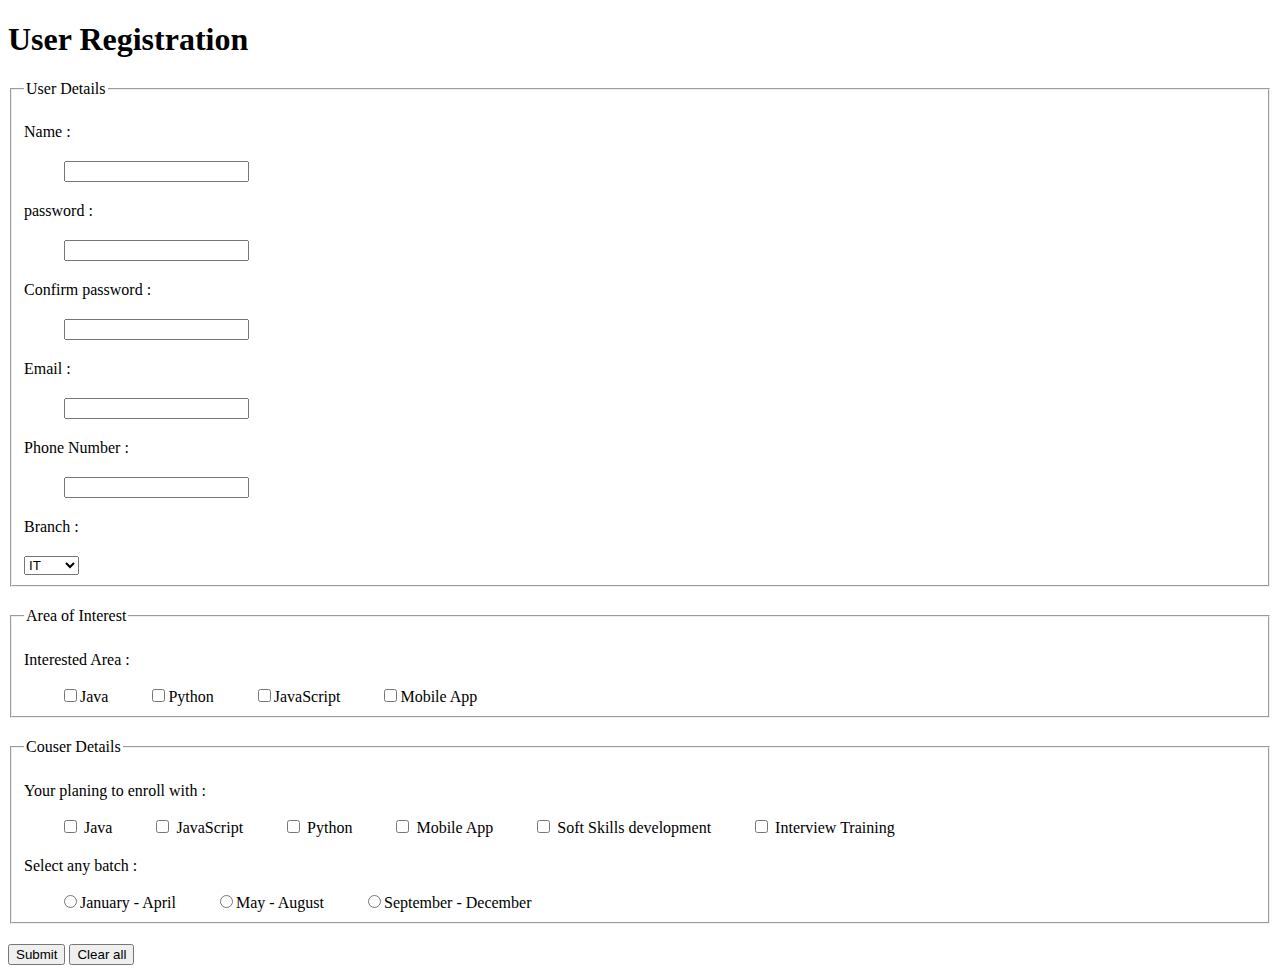
==== index.html @ 39d1e722 "added Author description and keywords in meta data" ====
<!DOCTYPE html>
<html lang="en">
<head>
    <meta charset="UTF-8">
    <meta name="viewport" content="width=device-width, initial-scale=1.0">
    <meta name="description" content="This Page contents the registration information that is required to enroll for the courses">
    <meta name="Author" content="Aditya Shukla">
    <meta name="keywords" content="Register online course">
    <title>Forms</title>
    <link rel="stylesheet" href="./style/style.css">
</head>
<body>
    <h1>User Registration</h1>
    <form action="" method="">
        <fieldset class="common">
            <legend>User Details</legend>
        <label class="common" for="username">Name :</label>
        <input class="common" type="text" name="username" id="username"> 
        <label class="common" for="password">password :</label>
        <input class="common" type="password" name="password" id="password"> 
        <label class="common" for="cpassword">Confirm password :</label>
        <input class="common" type="password" name="cpassword" id="cpassword"> 
        <label class="common" for="email"> Email :</label>
        <input class="common" type="email" name="email" id="email"> 
        <label class="common" for="phone">Phone Number :</label>
        <input class="common" type="number" name="phone" id="phone"> 
        <label class="common" for="branch">Branch :</label>
        <select class="common" name="branch" id="branch">
            <option value="it">IT</option>
            <option value="mech">Mech</option>
            <option value="civil">Civil</option>
            <option value="extc">Extc</option>
        </select>
    </fieldset>
    <fieldset class="common">
        <legend>Area of Interest</legend>
          
        <label class="common" for="">Interested Area : </label> 
        <input class="common" type="checkbox" name="interest" id="" value="java">Java
        <input class="common" type="checkbox" name="interest" id="" value="python">Python
        <input class="common" type="checkbox" name="interest" id="" value="JS">JavaScript
        <input class="common" type="checkbox" name="interest" id="" value="mobile">Mobile App
          
    </fieldset>
    <fieldset class="common">
        <legend>Couser Details</legend>
        <label class="common" for="">Your planing to enroll with :</label> 
        <input class="common" type="checkbox" name="course" id=""> Java
        <input class="common" type="checkbox" name="course" id=""> JavaScript
        <input class="common" type="checkbox" name="course" id=""> Python
        <input class="common" type="checkbox" name="course" id=""> Mobile App
        <input class="common" type="checkbox" name="course" id=""> Soft Skills development
        <input class="common" type="checkbox" name="course" id=""> Interview Training
         <label class="common" for="">Select any batch :</label>
        <input class="common" type="radio" name="time" id="time">January - April
        <input class="common" type="radio" name="time" id="time">May - August
        <input class="common" type="radio" name="time" id="time">September - December
    </fieldset>
        <button class="common" type="submit">Submit</button>
        <button class="common" type="reset">Clear all</button>
    </form>
</body>
</html>
---- style/style.css ----
.common{
    margin-top: 20px;
    

}
label{
    font: bold;
    display: block;
    
}
input{
    margin-left: 40px;
}
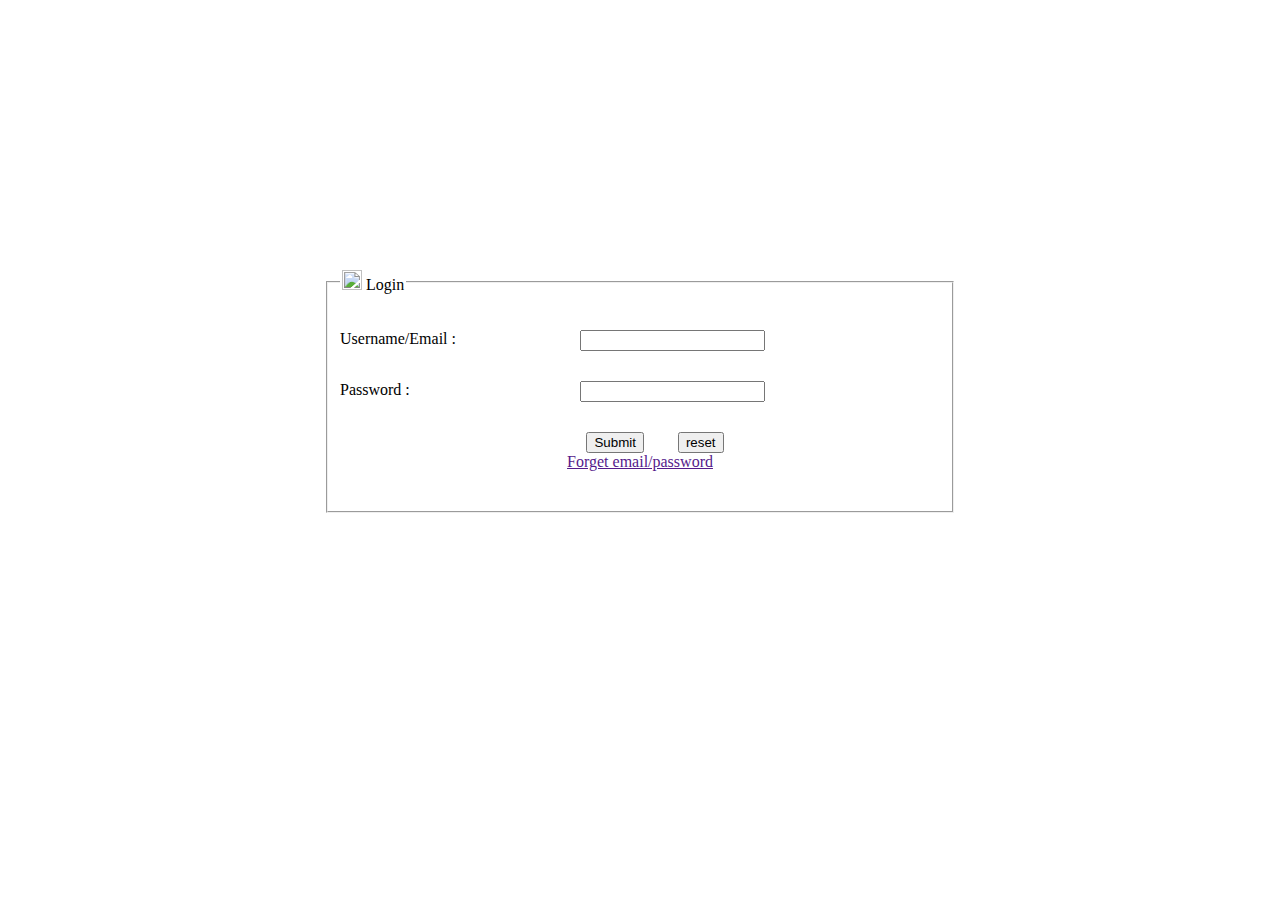
==== commit e6ef3eab: "Removed registration form and created a login form" ====
--- a/index.html
+++ b/index.html
@@ -10,7 +10,39 @@
     <link rel="stylesheet" href="./style/style.css">
 </head>
 <body>
-    <h1>User Registration</h1>
+
+    <div class="form-div">
+        <form action="">
+            <fieldset>
+                <legend>
+                    <img src="../structuredHTML/resource/logo/logo.png" height="20px" width="20px" alt=""> Login
+                </legend>
+                <div class="form-content">
+                    <div class="form-text">
+                        <label for="username">Username/Email :</label>
+                    </div>
+                    <div class="form-input">
+                        <input type="text" id="username">
+                    </div>
+                </div>
+                <div class="form-content">
+                    <div class="form-text">
+                        <label for="password">Password :</label>
+                    </div>
+                    <div class="form-input">
+                        <input type="password" id="password">
+                    </div>
+                </div>
+                <div class="form-button">
+                    <button type="submit">Submit</button>
+                    <button type="reset">reset</button>
+                    <a href="" style="display: block;">Forget email/password</a>
+                </div>
+            </fieldset>
+        </form>
+    </div>
+
+    <!-- <h1>User Registration</h1>
     <form action="" method="">
         <fieldset class="common">
             <legend>User Details</legend>
@@ -58,6 +90,6 @@
     </fieldset>
         <button class="common" type="submit">Submit</button>
         <button class="common" type="reset">Clear all</button>
-    </form>
+    </form> -->
 </body>
 </html>--- a/style/style.css
+++ b/style/style.css
@@ -1,13 +1,26 @@
-.common{
-    margin-top: 20px;
-    
+.form-div{
+    width: 50%;
+    margin: 30vh auto;
+}
 
+.form-content{
+    display: flex;
 }
-label{
-    font: bold;
-    display: block;
-    
+
+.form-text{
+    width: 40%;
+    margin-top: 5%;
 }
-input{
-    margin-left: 40px;
+.form-input{
+    width: 40%;
+    margin-top: 5%;
+}
+
+.form-button{
+    text-align: center;
+    margin: 5% auto;
+}
+
+.form-button button{
+    margin-left: 5%;
 }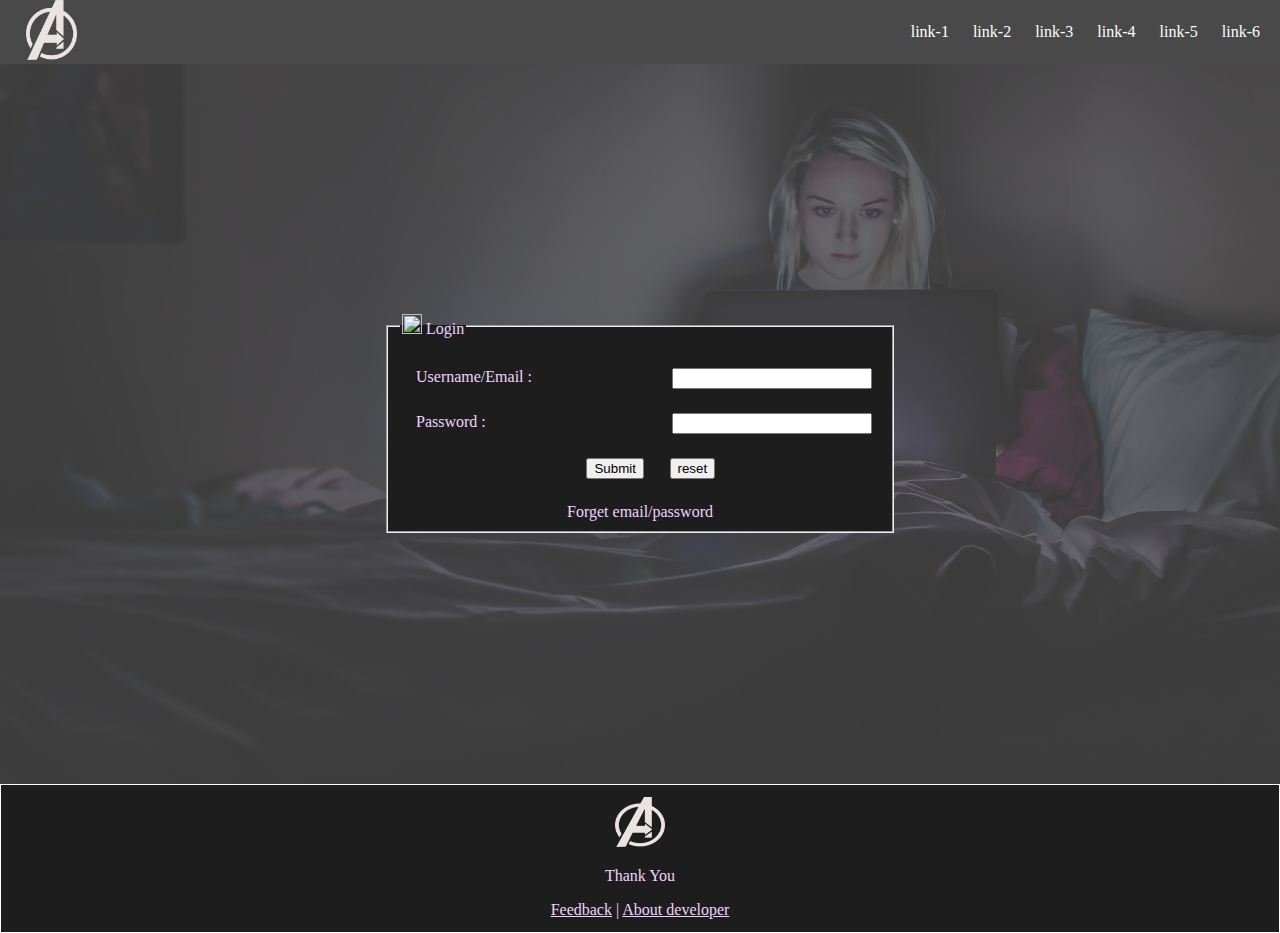
==== commit 2c3e651c: "Made webPage responsive by adding media query" ====
--- a/index.html
+++ b/index.html
@@ -10,10 +10,32 @@
     <link rel="stylesheet" href="./style/style.css">
 </head>
 <body>
+    <header class="banner">
+        <div class="banner-container">
+            <div class="nav-container">
+                <div class="logo">
+                    <a href="/" >
+                        <img class="logo-img" src="./resource/logo/logo.png" alt="Company Logo">
+                    </a> 
+                </div>
+                <nav class="nav-bar" >
+                    <ul>
+                        <li class="nav-item"><a href="">link-1</a></li>
+                        <li class="nav-item"><a href="">link-2</a></li>
+                        <li class="nav-item"><a href="">link-3</a></li>
+                        <li class="nav-item"><a href="">link-4</a></li>
+                        <li class="nav-item"><a href="">link-5</a></li>
+                        <li class="nav-item"><a href="">link-6</a></li>
+                    </ul>
+                </nav>
+            </div>
+        </div>
 
+    </header>
+<section>
     <div class="form-div">
         <form action="">
-            <fieldset>
+            <fieldset class="form-fieldset">
                 <legend>
                     <img src="../structuredHTML/resource/logo/logo.png" height="20px" width="20px" alt=""> Login
                 </legend>
@@ -36,11 +58,26 @@
                 <div class="form-button">
                     <button type="submit">Submit</button>
                     <button type="reset">reset</button>
-                    <a href="" style="display: block;">Forget email/password</a>
+                </div>
+                <div class="form-link">
+                    <a href="">Forget email/password</a>
                 </div>
             </fieldset>
         </form>
     </div>
+</section>
+<footer>
+    <div class="footer-content">
+        <a href="/"><img src="./resource/logo/logo.png" alt="Company Logo" height="50px" width="50px"></a>
+        <p>Thank You</p>
+        <div class="footer-links">
+            <a href="#">Feedback</a>
+            |
+            <a href="https://adityarawengg.github.io/My_Resume/improvedResume.html">About developer</a>
+        </div>
+    </div>
+</footer>
+
 
     <!-- <h1>User Registration</h1>
     <form action="" method="">
--- a/style/style.css
+++ b/style/style.css
@@ -1,26 +1,156 @@
+body{
+    background: url('../resource/image/background.jpg');
+    color: rgb(241, 211, 255);
+    background-size: cover;
+    background-repeat: no-repeat;
+    background-attachment: fixed;
+    margin: 0;
+    padding: 0;
+}
+
+.nav-container{
+    background-color: rgb(73, 73, 73);
+    display: flex;
+    flex-direction: row;
+    flex-wrap: wrap;
+    align-items: center;
+    justify-content: space-between;
+
+}
+.nav-bar{
+    width: 80%;
+    display: flex;
+    justify-content: right;
+
+}
+.nav-item{
+    display: inline;
+    margin-right: 20px;
+}
+
+.nav-container a{
+    color:  white;
+    background-color: transparent;
+    text-decoration: none;
+    
+  }
+
+.nav-container a:hover{
+    border-bottom: 1px solid rgb(241, 211, 255);
+}
+.logo{
+    width: 8%;
+    text-align: center;
+}
+
+.logo-img{
+    width: 50%;
+    height: auto;
+}
+footer{
+    background-color: rgb(29, 29, 29);
+    border:1px solid white;
+}
+.footer-content{
+    display: flex;
+    flex-direction: column;
+    align-items: center;
+    margin: 1%;   
+}
+
+.footer-links a{
+    color: rgb(241, 211, 255);
+}
+
+
+section{
+    background-color: rgb(73, 73, 73, 0.8);
+    height: 80vh;
+    display: flex;
+    align-items: center;
+    justify-content: center;
+}
+.box{
+    border: 1px solid red;
+}
+.form-fieldset{
+    background-color:rgb(29, 29, 29);
+}
 .form-div{
-    width: 50%;
-    margin: 30vh auto;
+    width: 40%;
 }
 
 .form-content{
     display: flex;
+    width: 100%;
+    justify-content: space-evenly;
 }
 
 .form-text{
-    width: 40%;
+    width: 50%;
     margin-top: 5%;
 }
 .form-input{
     width: 40%;
     margin-top: 5%;
 }
+.form-input input{
+    width: 100%;
+}
 
 .form-button{
     text-align: center;
-    margin: 5% auto;
+    margin: 5%;
 }
 
 .form-button button{
     margin-left: 5%;
+}
+
+.form-link{
+    text-align: center;
+}
+
+.form-link a{
+    display: inline;   
+    color: rgb(241, 211, 255);
+    text-decoration: none;
+}
+
+.form-link a:hover{
+    background-color: rgb(241, 211, 255,0.8);
+    color: rgb(29, 29, 29);
+    border-radius: 10px;
+    padding:5px;
+}
+
+@media (max-width: 768px){
+    .form-content{
+        flex-direction: column;
+        align-items: center;
+    }
+    
+    .form-text{
+        width: 100%;
+        margin-top: 5%;
+    }
+    .form-input{
+        width: 80%;
+        margin-top: 5%;
+    }
+    
+    .form-button{
+        text-align: center;
+        margin: 5%;
+    }
+    
+    .form-button button{
+
+        margin: 5%;
+    }
+    
+    .form-link{
+        text-align: center;
+    }
+    
 }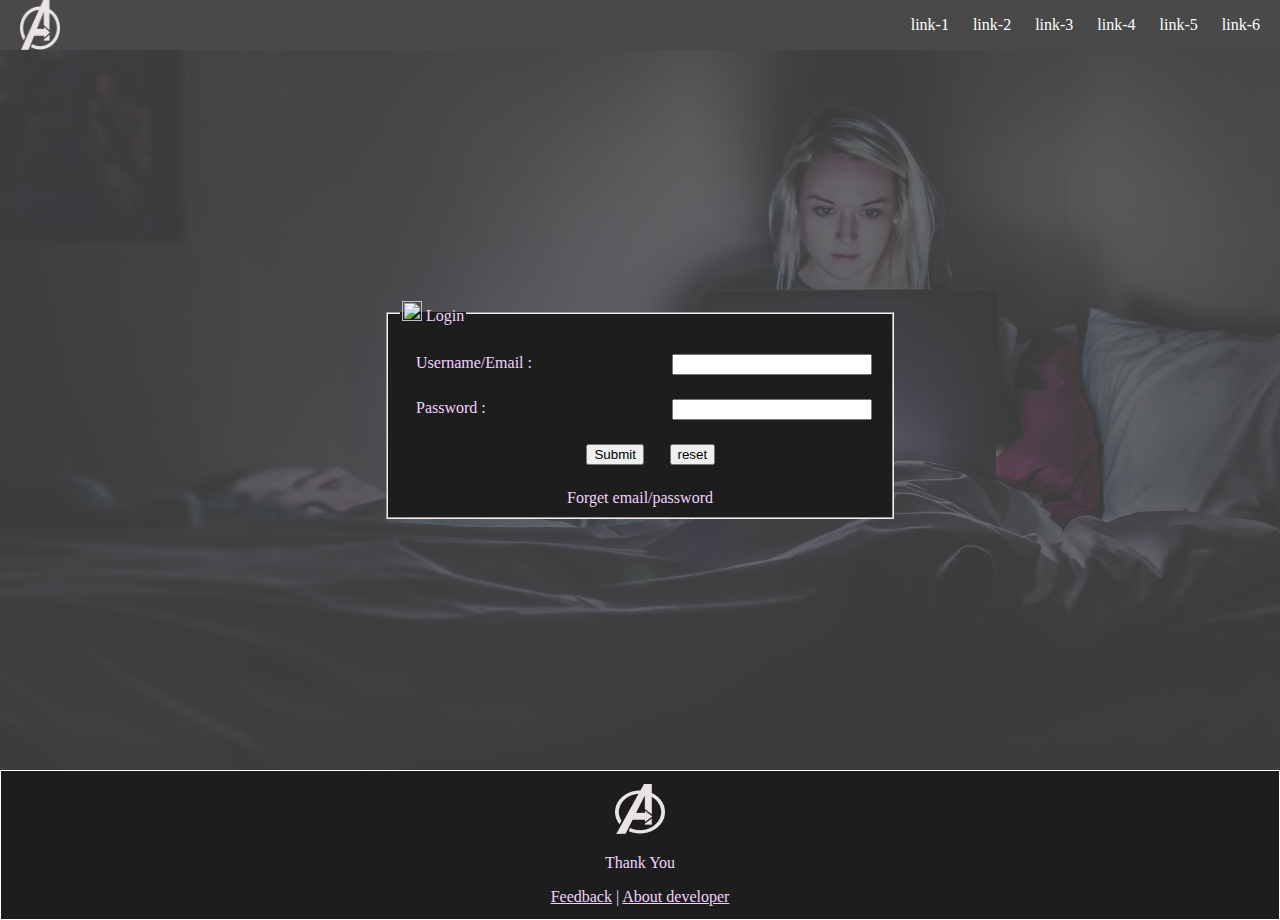
==== commit a2353622: "Added hamburger div" ====
--- a/index.html
+++ b/index.html
@@ -1,83 +1,110 @@
 <!DOCTYPE html>
 <html lang="en">
-<head>
-    <meta charset="UTF-8">
-    <meta name="viewport" content="width=device-width, initial-scale=1.0">
-    <meta name="description" content="This Page contents the registration information that is required to enroll for the courses">
-    <meta name="Author" content="Aditya Shukla">
-    <meta name="keywords" content="Register online course">
+  <head>
+    <meta charset="UTF-8" />
+    <meta name="viewport" content="width=device-width, initial-scale=1.0" />
+    <meta
+      name="description"
+      content="This Page contents the registration information that is required to enroll for the courses"
+    />
+    <meta name="Author" content="Aditya Shukla" />
+    <meta name="keywords" content="Register online course" />
     <title>Forms</title>
-    <link rel="stylesheet" href="./style/style.css">
-</head>
-<body>
+    <link rel="stylesheet" href="./style/style.css" />
+  </head>
+  <body>
     <header class="banner">
-        <div class="banner-container">
-            <div class="nav-container">
-                <div class="logo">
-                    <a href="/" >
-                        <img class="logo-img" src="./resource/logo/logo.png" alt="Company Logo">
-                    </a> 
-                </div>
-                <nav class="nav-bar" >
-                    <ul>
-                        <li class="nav-item"><a href="">link-1</a></li>
-                        <li class="nav-item"><a href="">link-2</a></li>
-                        <li class="nav-item"><a href="">link-3</a></li>
-                        <li class="nav-item"><a href="">link-4</a></li>
-                        <li class="nav-item"><a href="">link-5</a></li>
-                        <li class="nav-item"><a href="">link-6</a></li>
-                    </ul>
-                </nav>
+      <div class="banner-container">
+        <div class="nav-container">
+          <div class="logo">
+            <a href="/">
+              <img
+                class="logo-img"
+                src="./resource/logo/logo.png"
+                alt="Company Logo"
+              />
+            </a>
+          </div>
+          <div class="hamburger-div">
+            <div class="hamburger">
+              <div class="hamburger-lines line1"></div>
+              <div class="hamburger-lines line2"></div>
+              <div class="hamburger-lines line3"></div>
             </div>
+          </div>
+          <nav class="nav-bar">
+            <ul>
+              <li class="nav-item"><a class="nav-link" href="">link-1</a></li>
+              <li class="nav-item"><a class="nav-link" href="">link-2</a></li>
+              <li class="nav-item"><a class="nav-link" href="">link-3</a></li>
+              <li class="nav-item"><a class="nav-link" href="">link-4</a></li>
+              <li class="nav-item"><a class="nav-link" href="">link-5</a></li>
+              <li class="nav-item"><a class="nav-link" href="">link-6</a></li>
+            </ul>
+          </nav>
         </div>
-
+      </div>
     </header>
-<section>
-    <div class="form-div">
+    <section>
+      <div class="form-div">
         <form action="">
-            <fieldset class="form-fieldset">
-                <legend>
-                    <img src="../structuredHTML/resource/logo/logo.png" height="20px" width="20px" alt=""> Login
-                </legend>
-                <div class="form-content">
-                    <div class="form-text">
-                        <label for="username">Username/Email :</label>
-                    </div>
-                    <div class="form-input">
-                        <input type="text" id="username">
-                    </div>
-                </div>
-                <div class="form-content">
-                    <div class="form-text">
-                        <label for="password">Password :</label>
-                    </div>
-                    <div class="form-input">
-                        <input type="password" id="password">
-                    </div>
-                </div>
-                <div class="form-button">
-                    <button type="submit">Submit</button>
-                    <button type="reset">reset</button>
-                </div>
-                <div class="form-link">
-                    <a href="">Forget email/password</a>
-                </div>
-            </fieldset>
+          <fieldset class="form-fieldset">
+            <legend>
+              <img
+                src="../structuredHTML/resource/logo/logo.png"
+                height="20px"
+                width="20px"
+                alt=""
+              />
+              Login
+            </legend>
+            <div class="form-content">
+              <div class="form-text">
+                <label for="username">Username/Email :</label>
+              </div>
+              <div class="form-input">
+                <input type="text" id="username" />
+              </div>
+            </div>
+            <div class="form-content">
+              <div class="form-text">
+                <label for="password">Password :</label>
+              </div>
+              <div class="form-input">
+                <input type="password" id="password" />
+              </div>
+            </div>
+            <div class="form-button">
+              <button type="submit">Submit</button>
+              <button type="reset">reset</button>
+            </div>
+            <div class="form-link">
+              <a href="">Forget email/password</a>
+            </div>
+          </fieldset>
         </form>
-    </div>
-</section>
-<footer>
-    <div class="footer-content">
-        <a href="/"><img src="./resource/logo/logo.png" alt="Company Logo" height="50px" width="50px"></a>
+      </div>
+    </section>
+    <footer>
+      <div class="footer-content">
+        <a href="/"
+          ><img
+            src="./resource/logo/logo.png"
+            alt="Company Logo"
+            height="50px"
+            width="50px"
+        /></a>
         <p>Thank You</p>
         <div class="footer-links">
-            <a href="#">Feedback</a>
-            |
-            <a href="https://adityarawengg.github.io/My_Resume/improvedResume.html">About developer</a>
+          <a href="#">Feedback</a>
+          |
+          <a
+            href="https://adityarawengg.github.io/My_Resume/improvedResume.html"
+            >About developer</a
+          >
         </div>
-    </div>
-</footer>
-
+      </div>
+    </footer>
 
     <!-- <h1>User Registration</h1>
     <form action="" method="">
@@ -128,5 +155,5 @@
         <button class="common" type="submit">Submit</button>
         <button class="common" type="reset">Clear all</button>
     </form> -->
-</body>
-</html>+  </body>
+</html>
--- a/style/style.css
+++ b/style/style.css
@@ -1,4 +1,4 @@
-body{
+body {
     background: url('../resource/image/background.jpg');
     color: rgb(241, 211, 255);
     background-size: cover;
@@ -8,7 +8,16 @@
     padding: 0;
 }
 
-.nav-container{
+.hamburger-div {
+    display: none;
+}
+
+.hamburger-nav-bar {
+    display: none;
+}
+
+
+.nav-container {
     background-color: rgb(73, 73, 73);
     display: flex;
     flex-direction: row;
@@ -17,140 +26,203 @@
     justify-content: space-between;
 
 }
-.nav-bar{
+
+.nav-bar {
     width: 80%;
     display: flex;
     justify-content: right;
 
 }
-.nav-item{
+
+.nav-item {
     display: inline;
     margin-right: 20px;
 }
 
-.nav-container a{
-    color:  white;
+.nav-link {
+    color: white;
     background-color: transparent;
     text-decoration: none;
-    
-  }
-
-.nav-container a:hover{
+
+}
+
+.nav-link:hover {
     border-bottom: 1px solid rgb(241, 211, 255);
 }
-.logo{
-    width: 8%;
+
+.logo {
+    width: 80px;
+    height: 50px;
     text-align: center;
 }
 
-.logo-img{
+.logo-img {
     width: 50%;
-    height: auto;
-}
-footer{
+    height: 100%;
+}
+
+footer {
     background-color: rgb(29, 29, 29);
-    border:1px solid white;
-}
-.footer-content{
+    border: 1px solid white;
+}
+
+.footer-content {
     display: flex;
     flex-direction: column;
     align-items: center;
-    margin: 1%;   
-}
-
-.footer-links a{
+    margin: 1%;
+}
+
+.footer-links a {
     color: rgb(241, 211, 255);
 }
 
 
-section{
+section {
     background-color: rgb(73, 73, 73, 0.8);
     height: 80vh;
     display: flex;
     align-items: center;
     justify-content: center;
 }
-.box{
+
+.box {
     border: 1px solid red;
 }
-.form-fieldset{
-    background-color:rgb(29, 29, 29);
-}
-.form-div{
+
+.form-fieldset {
+    background-color: rgb(29, 29, 29);
+}
+
+.form-div {
     width: 40%;
 }
 
-.form-content{
+.form-content {
     display: flex;
     width: 100%;
     justify-content: space-evenly;
 }
 
-.form-text{
+.form-text {
     width: 50%;
     margin-top: 5%;
 }
-.form-input{
+
+.form-input {
     width: 40%;
     margin-top: 5%;
 }
-.form-input input{
+
+.form-input input {
     width: 100%;
 }
 
-.form-button{
+.form-button {
     text-align: center;
     margin: 5%;
 }
 
-.form-button button{
+.form-button button {
     margin-left: 5%;
 }
 
-.form-link{
+.form-link {
     text-align: center;
 }
 
-.form-link a{
-    display: inline;   
+.form-link a {
+    display: inline;
     color: rgb(241, 211, 255);
     text-decoration: none;
 }
 
-.form-link a:hover{
-    background-color: rgb(241, 211, 255,0.8);
+.form-link a:hover {
+    background-color: rgb(241, 211, 255, 0.8);
     color: rgb(29, 29, 29);
     border-radius: 10px;
-    padding:5px;
-}
-
-@media (max-width: 768px){
-    .form-content{
+    padding: 5px;
+}
+
+@media (max-width: 768px) {
+    .form-content {
         flex-direction: column;
         align-items: center;
     }
-    
-    .form-text{
+
+    .form-text {
         width: 100%;
         margin-top: 5%;
     }
-    .form-input{
+
+    .form-input {
         width: 80%;
         margin-top: 5%;
     }
-    
-    .form-button{
+
+    .form-button {
         text-align: center;
         margin: 5%;
     }
-    
-    .form-button button{
+
+    .form-button button {
 
         margin: 5%;
     }
-    
-    .form-link{
+
+    .form-link {
         text-align: center;
     }
-    
+
+    .nav-bar {
+        display: none;
+    }
+
+    .hamburger-div {
+        display: block;
+    }
+
+    .hamburger-div:hover .hamburger-nav-bar {
+        display: block;
+    }
+
+    .hamburger {
+        margin-right: 2%;
+        border: 1px solid white;
+        height: 50px;
+        width: 50px;
+        margin-top: 1%;
+        display: flex;
+        flex-direction: column;
+        justify-content: space-evenly;
+        align-items: center;
+        position: relative;
+    }
+
+    .hamburger-lines {
+        width: 80%;
+        border: 1px solid white;
+    }
+
+    .hamburger-div:hover .hamburger-lines {
+        position: absolute;
+        transition-property: transform;
+        transition-duration: 2s;
+        transition-timing-function: linear;
+
+    }
+
+    .hamburger-div:hover .line1 {
+        transform: rotate(45deg);
+    }
+
+    .hamburger-div:hover .line3 {
+        transform: rotate(-45deg);
+    }
+
+    .hamburger-div:hover .line2 {
+        display: none;
+    }
+
+
 }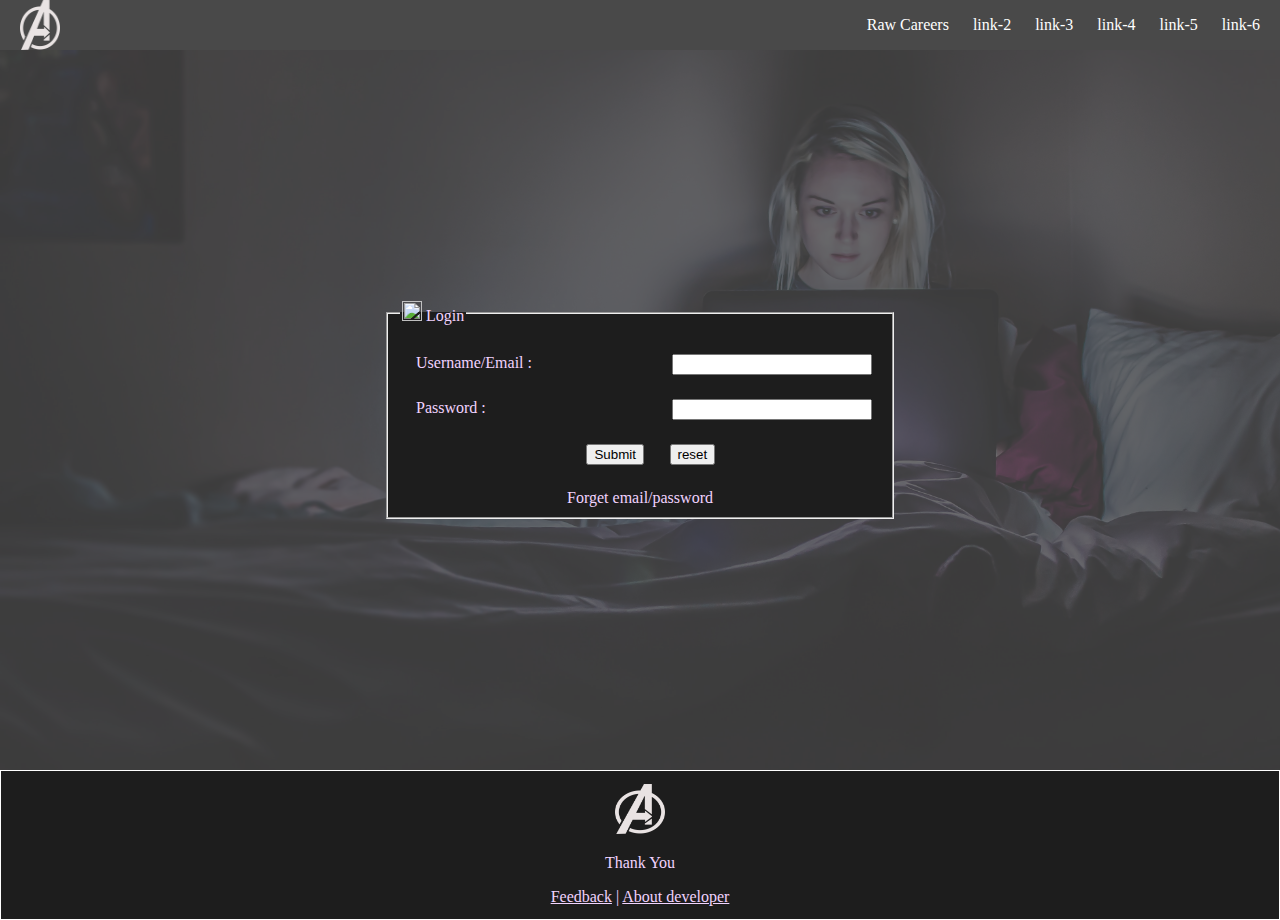
==== commit 52ad4c2a: "Added a link to home page in nav-bar and logo" ====
--- a/index.html
+++ b/index.html
@@ -34,7 +34,13 @@
           </div>
           <nav class="nav-bar">
             <ul>
-              <li class="nav-item"><a class="nav-link" href="">link-1</a></li>
+              <li class="nav-item">
+                <a
+                  class="nav-link"
+                  href="https://adityarawengg.github.io/Grid_css/."
+                  >Raw Careers</a
+                >
+              </li>
               <li class="nav-item"><a class="nav-link" href="">link-2</a></li>
               <li class="nav-item"><a class="nav-link" href="">link-3</a></li>
               <li class="nav-item"><a class="nav-link" href="">link-4</a></li>
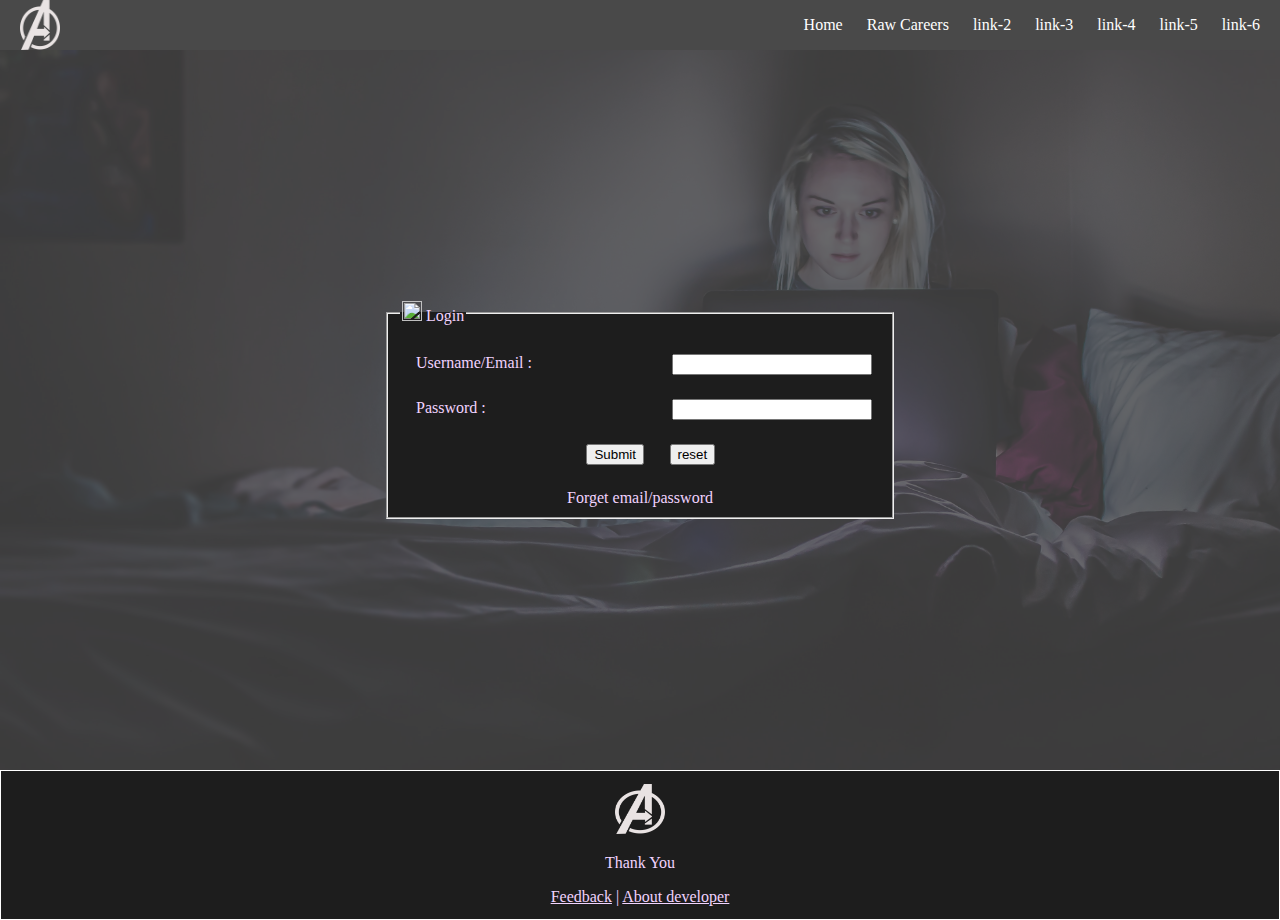
==== commit edf3351f: "Added a home link in nav-bar" ====
--- a/index.html
+++ b/index.html
@@ -34,6 +34,13 @@
           </div>
           <nav class="nav-bar">
             <ul>
+              <li class="nav-item">
+                <a
+                  class="nav-link"
+                  href="https://adityarawengg.github.io/structuredHTML/"
+                  >Home</a
+                >
+              </li>
               <li class="nav-item">
                 <a
                   class="nav-link"
